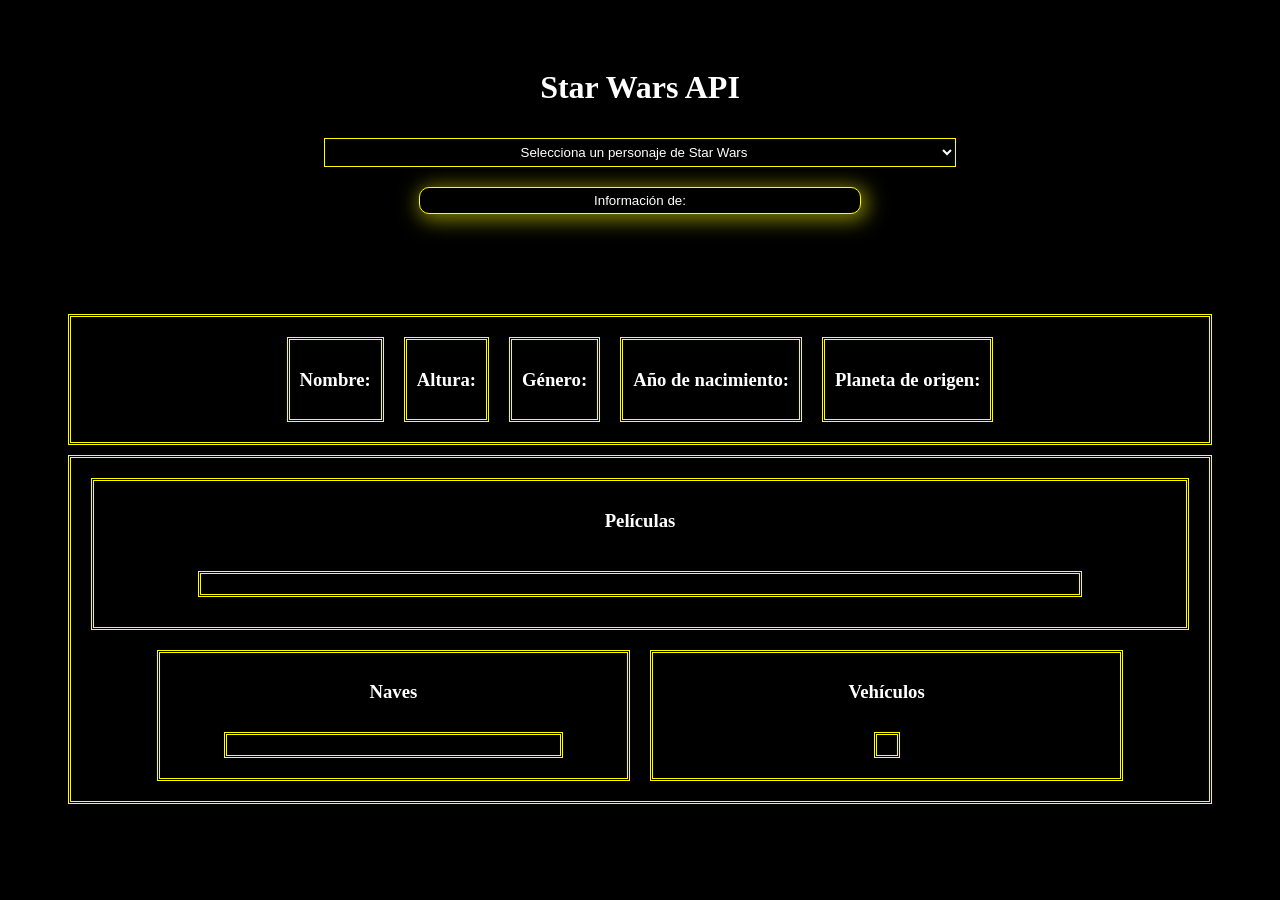
==== index.html @ e554e58b "Proyecto Api StarWars" ====
<!DOCTYPE html>
<html lang="es">

<head>
    <meta charset="UTF-8">
    <meta http-equiv="X-UA-Compatible" content="IE=edge">
    <meta name="viewport" content="width=device-width, initial-scale=1.0">
    <title>Promesas, palabras vacias</title>
    <link rel="stylesheet" href="assets/css/starwars.css">
</head>

<body>
    <header>
        <h1>Star Wars API</h1>
    <select name="starWars" id="starWars">
        <option value="0">Selecciona un personaje de Star Wars</option>
    </select>
    <button id="btnSW">Información de: </button>
</header>
    <main>
        <div class="datosPersonales">
            <div id="nombre">
                <h3>Nombre:</h3>
            </div>
            <div id="altura">
                <h3>Altura:</h3>
            </div>
            <div id="genero">
                <h3>Género:</h3>
            </div>
            <div id="AnyoNacimiento">
                <h3>Año de nacimiento:</h3>
            </div>
            <div id="planeta">
                <h3>Planeta de origen:</h3>
            </div>
        </div>
        <div class="datosExtras">
            <div class="columnas pelis">
                <h3>Películas</h3>
                <div id="peliculas"></div>
            </div>
            <div class="columnas">
                <h3>Naves</h3>
                <div id="naves"></div>
            </div>
            <div class="columnas">
                <h3>Vehículos</h3>
                <div id="vehiculos"></div>
            </div>
        </div>
    </main>
    <script src="assets/js/starWars.js"></script>
</body>

</html>
---- assets/css/starwars.css ----
@font-face {
    font-family: 'star_jediregular';
    src: url('./assets/fonts/jediA/starjedi-webfont.eot');
    src: url('./assets/fonts/jediA/starjedi-webfont.eot?#iefix') format('embedded-opentype'),
        url('./assets/fonts/jediA/starjedi-webfont.woff2') format('woff2'),
        url('./assets/fonts/jediA/starjedi-webfont.woff') format('woff'),
        url('./assets/fonts/jediA/starjedi-webfont.ttf') format('truetype'),
        url('./assets/fonts/jediA/starjedi-webfont.svg#star_jediregular') format('svg');
    font-weight: normal;
    font-style: normal;
}

@font-face {
    font-family: 'star_jedi_hollowregular';
    src: url('./assets/fonts/jediA/starjhol-webfont.eot');
    src: url('./assets/fonts/jediA/starjhol-webfont.eot?#iefix') format('embedded-opentype'),
        url('./assets/fonts/jediA/starjhol-webfont.woff2') format('woff2'),
        url('./assets/fonts/jediA/starjhol-webfont.woff') format('woff'),
        url('./assets/fonts/jediA/starjhol-webfont.ttf') format('truetype'),
        url('./assets/fonts/jediA/starjhol-webfont.svg#star_jedi_hollowregular') format('svg');
    font-weight: normal;
    font-style: normal;

}

@font-face {
    font-family: 'star_jedi_outlineregular';
    src: url('./assets/fonts/jediB/starjout-webfont.eot');
    src: url('./assets/fonts/jediB/starjout-webfont.eot?#iefix') format('embedded-opentype'),
        url('./assets/fonts/jediB/starjout-webfont.woff2') format('woff2'),
        url('./assets/fonts/jediB/starjout-webfont.woff') format('woff'),
        url('./assets/fonts/jediB/starjout-webfont.ttf') format('truetype'),
        url('./assets/fonts/jediB/starjout-webfont.svg#star_jedi_outlineregular') format('svg');
    font-weight: normal;
    font-style: normal;

}

@font-face {
    font-family: 'starjedi_special_editionRg';
    src: url('./assets/fonts/jediC/stjedise-webfont.eot');
    src: url('./assets/fonts/jediC/stjedise-webfont.eot?#iefix') format('embedded-opentype'),
        url('./assets/fonts/jediC/stjedise-webfont.woff2') format('woff2'),
        url('./assets/fonts/jediC/stjedise-webfont.woff') format('woff'),
        url('./assets/fonts/jediC/stjedise-webfont.ttf') format('truetype'),
        url('./assets/fonts/jediC/stjedise-webfont.svg#starjedi_special_editionRg') format('svg');
    font-weight: normal;
    font-style: normal;
}

@font-face {
    font-family: 'star_jedi_logo_doubleline1Rg';
    src: url('./assets/fonts/logo/stjldbl1-webfont.eot');
    src: url('stjldbl1-webfont.eot?#iefix') format('embedded-opentype'),
        url('stjldbl1-webfont.woff2') format('woff2'),
        url('stjldbl1-webfont.woff') format('woff'),
        url('stjldbl1-webfont.ttf') format('truetype'),
        url('stjldbl1-webfont.svg#star_jedi_logo_doubleline1Rg') format('svg');
    font-weight: normal;
    font-style: normal;

}

@font-face {
    font-family: 'star_jedi_logo_doubleline2Rg';
    src: url('./assets/fonts/logo/stjldbl2-webfont.eot');
    src: url('./assets/fonts/logo/stjldbl2-webfont.eot?#iefix') format('embedded-opentype'),
        url('./assets/fonts/logo/stjldbl2-webfont.woff2') format('woff2'),
        url('./assets/fonts/logo/stjldbl2-webfont.woff') format('woff'),
        url('./assets/fonts/logo/stjldbl2-webfont.ttf') format('truetype'),
        url('./assets/fonts/logo/stjldbl2-webfont.svg#star_jedi_logo_doubleline2Rg') format('svg');
    font-weight: normal;
    font-style: normal;

}

@font-face {
    font-family: 'star_jedi_logo_monolineRg';
    src: url('./assets/fonts/logo/strjmono-webfont.eot');
    src: url('./assets/fonts/logo/strjmono-webfont.eot?#iefix') format('embedded-opentype'),
        url('./assets/fonts/logo/strjmono-webfont.woff2') format('woff2'),
        url('./assets/fonts/logo/strjmono-webfont.woff') format('woff'),
        url('./assets/fonts/logo/strjmono-webfont.ttf') format('truetype'),
        url('./assets/fonts/logo/strjmono-webfont.svg#star_jedi_logo_monolineRg') format('svg');
    font-weight: normal;
    font-style: normal;

}

* {
    color: white;
}

body {
    background-color: black;
}

header {
	text-align: center;
	padding: 40px 0;
	display: flex;
	justify-content: center;
	flex-direction: column;
}
h1,h3{
    font-family: 'star_jedi_hollowregular';
}

#starWars, #btnSW {
	color: white;
	background-color: black;
	border: yellow 1px solid;
	padding: 5px;
	width: 50%;
	text-align: center;
	margin: 10px auto;
}
#btnSW {
	border-radius: 10px;
	width: 35%;
	box-shadow: 3px 3px 20px 3px rgba(255, 255, 0, 0.50);
    
}

main {
    margin: 50px;
}

main div {
    border: yellow double 3px;
    padding: 10px;
    margin: 10px;
    text-align: left;
    display: flex;
    flex-wrap: wrap;
    align-items: center;
    justify-content: center;
}

main div p {
    padding: 8px;
}

#naves p {
    font-weight: 300;

}

#peliculas li {
    font-weight: 800;
    padding: 10px;
}

#peliculas {
    display: flex;
    flex-direction: column;
    list-style: none;
    width: 80%;
    margin: 20px;
}

.columnas {
    flex-direction: column;
    width: 40%;
}
.pelis{
    width: 100% !important;
}

.datosExtras {
    align-items: flex-start !important;
    justify-content: center;
}

#naves {
    display: flex;
    flex-direction: column;
    justify-content: center;
    width: 70%;
}

#vehiculos {
	justify-content: center;
}
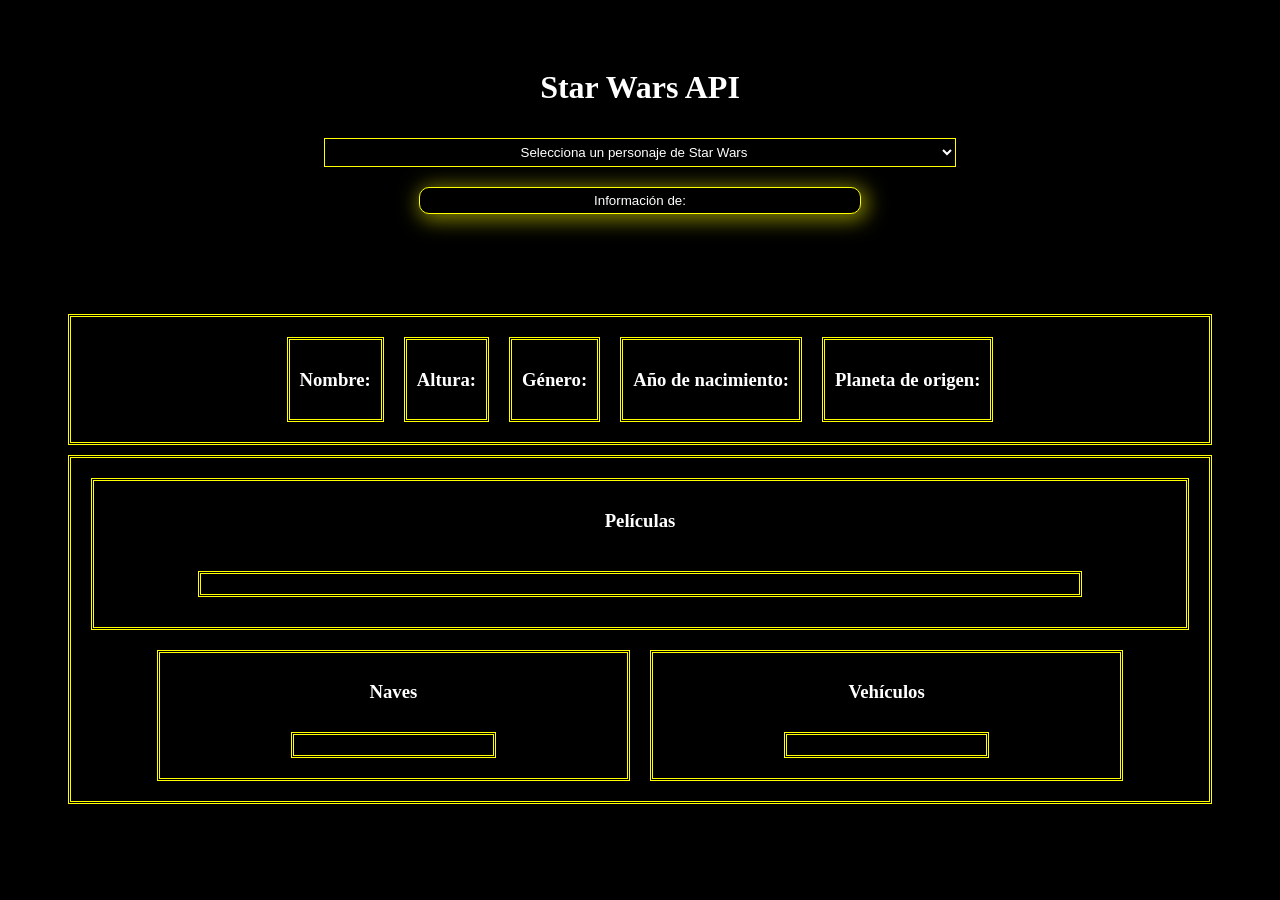
==== commit 50f82be3: "Cambio de titulo" ====
--- a/index.html
+++ b/index.html
@@ -5,7 +5,7 @@
     <meta charset="UTF-8">
     <meta http-equiv="X-UA-Compatible" content="IE=edge">
     <meta name="viewport" content="width=device-width, initial-scale=1.0">
-    <title>Promesas, palabras vacias</title>
+    <title>API StarWars</title>
     <link rel="stylesheet" href="assets/css/starwars.css">
 </head>
 
--- a/assets/css/starwars.css
+++ b/assets/css/starwars.css
@@ -51,11 +51,11 @@
 @font-face {
     font-family: 'star_jedi_logo_doubleline1Rg';
     src: url('./assets/fonts/logo/stjldbl1-webfont.eot');
-    src: url('stjldbl1-webfont.eot?#iefix') format('embedded-opentype'),
-        url('stjldbl1-webfont.woff2') format('woff2'),
-        url('stjldbl1-webfont.woff') format('woff'),
-        url('stjldbl1-webfont.ttf') format('truetype'),
-        url('stjldbl1-webfont.svg#star_jedi_logo_doubleline1Rg') format('svg');
+    src: url('./stjldbl1-webfont.eot?#iefix') format('embedded-opentype'),
+        url('./stjldbl1-webfont.woff2') format('woff2'),
+        url('./stjldbl1-webfont.woff') format('woff'),
+        url('./stjldbl1-webfont.ttf') format('truetype'),
+        url('./stjldbl1-webfont.svg#star_jedi_logo_doubleline1Rg') format('svg');
     font-weight: normal;
     font-style: normal;
 
@@ -172,13 +172,9 @@
     justify-content: center;
 }
 
-#naves {
+#naves,#vehiculos{
     display: flex;
     flex-direction: column;
     justify-content: center;
-    width: 70%;
+    width: 40%;
 }
-
-#vehiculos {
-	justify-content: center;
-}
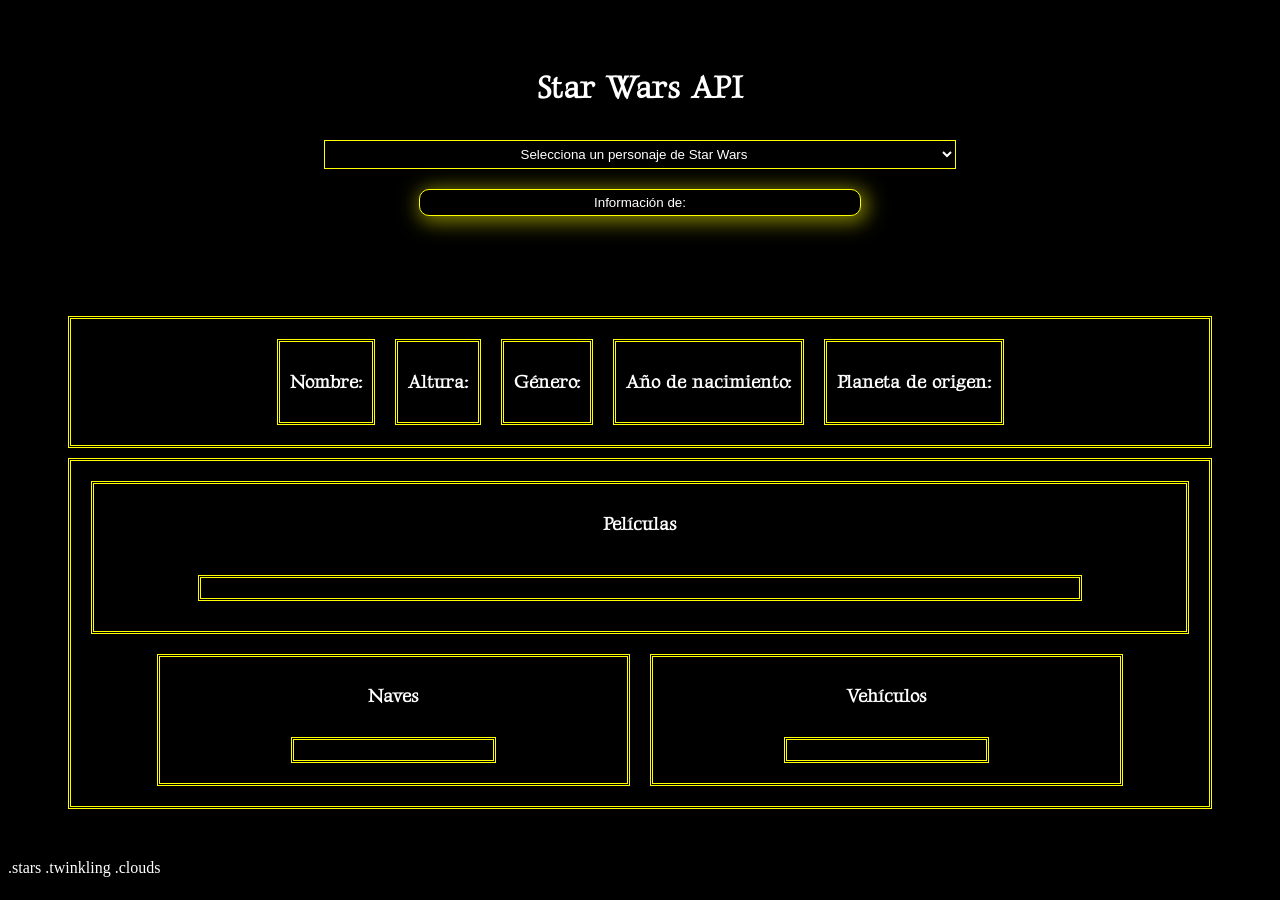
==== commit 9fcc7589: "." ====
--- a/index.html
+++ b/index.html
@@ -12,11 +12,11 @@
 <body>
     <header>
         <h1>Star Wars API</h1>
-    <select name="starWars" id="starWars">
-        <option value="0">Selecciona un personaje de Star Wars</option>
-    </select>
-    <button id="btnSW">Información de: </button>
-</header>
+        <select name="starWars" id="starWars">
+            <option value="0">Selecciona un personaje de Star Wars</option>
+        </select>
+        <button id="btnSW">Información de: </button>
+    </header>
     <main>
         <div class="datosPersonales">
             <div id="nombre">
@@ -51,6 +51,9 @@
         </div>
     </main>
     <script src="assets/js/starWars.js"></script>
+    .stars
+    .twinkling
+    .clouds
 </body>
 
 </html>
--- a/assets/css/starwars.css
+++ b/assets/css/starwars.css
@@ -1,3 +1,6 @@
+@import url('https://fonts.googleapis.com/css2?family=Gideon+Roman&display=swap');
+/*font-family: 'Gideon Roman', cursive;*/
+
 @font-face {
     font-family: 'star_jediregular';
     src: url('./assets/fonts/jediA/starjedi-webfont.eot');
@@ -11,13 +14,13 @@
 }
 
 @font-face {
-    font-family: 'star_jedi_hollowregular';
+    font-family: 'star_jedi_hollowregular';/*jediA/starjhol-webfont.eot'*/
     src: url('./assets/fonts/jediA/starjhol-webfont.eot');
-    src: url('./assets/fonts/jediA/starjhol-webfont.eot?#iefix') format('embedded-opentype'),
-        url('./assets/fonts/jediA/starjhol-webfont.woff2') format('woff2'),
-        url('./assets/fonts/jediA/starjhol-webfont.woff') format('woff'),
-        url('./assets/fonts/jediA/starjhol-webfont.ttf') format('truetype'),
-        url('./assets/fonts/jediA/starjhol-webfont.svg#star_jedi_hollowregular') format('svg');
+    src: url('/assets/fonts/jediA/starjhol-webfont.eot?#iefix') format('embedded-opentype'),
+         url('/assets/fonts/jediA/starjhol-webfont.woff2') format('woff2'),
+         url('/assets/fonts/jediA/starjhol-webfont.woff') format('woff'),
+         url('/assets/fonts/jediA/starjhol-webfont.ttf') format('truetype'),
+         url('/assets/fonts/jediA/starjhol-webfont.svg#star_jedi_hollowregular') format('svg');
     font-weight: normal;
     font-style: normal;
 
@@ -103,7 +106,8 @@
 	flex-direction: column;
 }
 h1,h3{
-    font-family: 'star_jedi_hollowregular';
+    /*font-family: 'star_jedi_hollowregular';*/
+    font-family: 'Gideon Roman', cursive;
 }
 
 #starWars, #btnSW {
